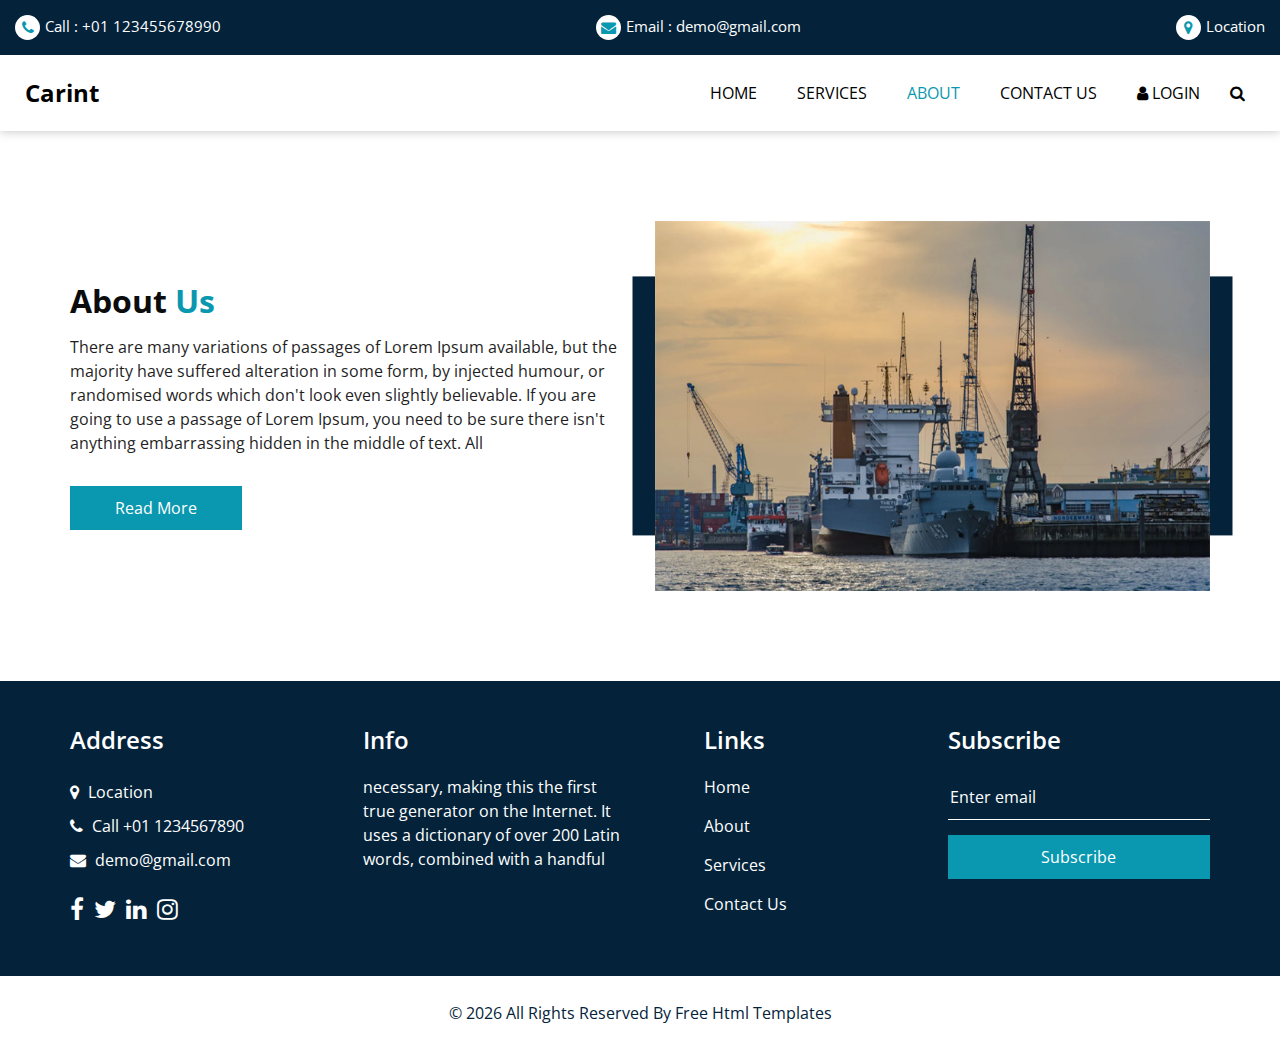
==== about.html @ c9a2f463 "test1" ====
<!DOCTYPE html>
<html>

<head>
  <!-- Basic -->
  <meta charset="utf-8" />
  <meta http-equiv="X-UA-Compatible" content="IE=edge" />
  <!-- Mobile Metas -->
  <meta name="viewport" content="width=device-width, initial-scale=1, shrink-to-fit=no" />
  <!-- Site Metas -->
  <meta name="keywords" content="" />
  <meta name="description" content="" />
  <meta name="author" content="" />
  <link rel="shortcut icon" href="images/fevicon.png" type="">

  <title> Carint </title>


  <!-- bootstrap core css -->
  <link rel="stylesheet" type="text/css" href="css/bootstrap.css" />

  <!-- fonts style -->
  <link href="https://fonts.googleapis.com/css2?family=Roboto:wght@400;500;700;900&display=swap" rel="stylesheet">

  <!--owl slider stylesheet -->
  <link rel="stylesheet" type="text/css" href="https://cdnjs.cloudflare.com/ajax/libs/OwlCarousel2/2.3.4/assets/owl.carousel.min.css" />

  <!-- font awesome style -->
  <link href="css/font-awesome.min.css" rel="stylesheet" />

  <!-- Custom styles for this template -->
  <link href="css/style.css" rel="stylesheet" />
  <!-- responsive style -->
  <link href="css/responsive.css" rel="stylesheet" />

</head>

<body class="sub_page">

  <div class="hero_area">
    <!-- header section strats -->
    <header class="header_section">
      <div class="header_top">
        <div class="container-fluid ">
          <div class="contact_nav">
            <a href="">
              <i class="fa fa-phone" aria-hidden="true"></i>
              <span>
                Call : +01 123455678990
              </span>
            </a>
            <a href="">
              <i class="fa fa-envelope" aria-hidden="true"></i>
              <span>
                Email : demo@gmail.com
              </span>
            </a>
            <a href="">
              <i class="fa fa-map-marker" aria-hidden="true"></i>
              <span>
                Location
              </span>
            </a>
          </div>
        </div>
      </div>
      <div class="header_bottom">
        <div class="container-fluid">
          <nav class="navbar navbar-expand-lg custom_nav-container ">
            <a class="navbar-brand" href="index.html">
              <span>
                Carint
              </span>
            </a>

            <button class="navbar-toggler" type="button" data-toggle="collapse" data-target="#navbarSupportedContent" aria-controls="navbarSupportedContent" aria-expanded="false" aria-label="Toggle navigation">
              <span class=""> </span>
            </button>

            <div class="collapse navbar-collapse" id="navbarSupportedContent">
              <ul class="navbar-nav  ">
                <li class="nav-item ">
                  <a class="nav-link" href="index.html">Home </a>
                </li>
                <li class="nav-item">
                  <a class="nav-link" href="service.html">Services</a>
                </li>
                <li class="nav-item active">
                  <a class="nav-link" href="about.html"> About <span class="sr-only">(current)</span> </a>
                </li>
                <li class="nav-item">
                  <a class="nav-link" href="contact.html">Contact Us</a>
                </li>
                <li class="nav-item">
                  <a class="nav-link" href="#"> <i class="fa fa-user" aria-hidden="true"></i> Login</a>
                </li>
                <form class="form-inline">
                  <button class="btn  my-2 my-sm-0 nav_search-btn" type="submit">
                    <i class="fa fa-search" aria-hidden="true"></i>
                  </button>
                </form>
              </ul>
            </div>
          </nav>
        </div>
      </div>
    </header>
    <!-- end header section -->
  </div>

  <!-- about section -->

  <section class="about_section layout_padding">
    <div class="container  ">
      <div class="row">
        <div class="col-md-6">
          <div class="detail-box">
            <div class="heading_container">
              <h2>
                About <span>Us</span>
              </h2>
            </div>
            <p>
              There are many variations of passages of Lorem Ipsum available, but the majority have suffered alteration
              in some form, by injected humour, or randomised words which don't look even slightly believable. If you
              are going to use a passage of Lorem Ipsum, you need to be sure there isn't anything embarrassing hidden in
              the middle of text. All
            </p>
            <a href="">
              Read More
            </a>
          </div>
        </div>
        <div class="col-md-6 ">
          <div class="img-box">
            <img src="images/about-img.jpg" alt="">
          </div>
        </div>

      </div>
    </div>
  </section>

  <!-- end about section -->

  <!-- info section -->

  <section class="info_section layout_padding2">
    <div class="container">
      <div class="row">
        <div class="col-md-6 col-lg-3 info_col">
          <div class="info_contact">
            <h4>
              Address
            </h4>
            <div class="contact_link_box">
              <a href="">
                <i class="fa fa-map-marker" aria-hidden="true"></i>
                <span>
                  Location
                </span>
              </a>
              <a href="">
                <i class="fa fa-phone" aria-hidden="true"></i>
                <span>
                  Call +01 1234567890
                </span>
              </a>
              <a href="">
                <i class="fa fa-envelope" aria-hidden="true"></i>
                <span>
                  demo@gmail.com
                </span>
              </a>
            </div>
          </div>
          <div class="info_social">
            <a href="">
              <i class="fa fa-facebook" aria-hidden="true"></i>
            </a>
            <a href="">
              <i class="fa fa-twitter" aria-hidden="true"></i>
            </a>
            <a href="">
              <i class="fa fa-linkedin" aria-hidden="true"></i>
            </a>
            <a href="">
              <i class="fa fa-instagram" aria-hidden="true"></i>
            </a>
          </div>
        </div>
        <div class="col-md-6 col-lg-3 info_col">
          <div class="info_detail">
            <h4>
              Info
            </h4>
            <p>
              necessary, making this the first true generator on the Internet. It uses a dictionary of over 200 Latin words, combined with a handful
            </p>
          </div>
        </div>
        <div class="col-md-6 col-lg-2 mx-auto info_col">
          <div class="info_link_box">
            <h4>
              Links
            </h4>
            <div class="info_links">
              <a class="active" href="index.html">
                <img src="images/nav-bullet.png" alt="">
                Home
              </a>
              <a class="" href="about.html">
                <img src="images/nav-bullet.png" alt="">
                About
              </a>
              <a class="" href="service.html">
                <img src="images/nav-bullet.png" alt="">
                Services
              </a>

              <a class="" href="contact.html">
                <img src="images/nav-bullet.png" alt="">
                Contact Us
              </a>
            </div>
          </div>
        </div>
        <div class="col-md-6 col-lg-3 info_col ">
          <h4>
            Subscribe
          </h4>
          <form action="#">
            <input type="text" placeholder="Enter email" />
            <button type="submit">
              Subscribe
            </button>
          </form>
        </div>
      </div>
    </div>
  </section>

  <!-- end info section -->

  <!-- footer section -->
  <section class="footer_section">
    <div class="container">
      <p>
        &copy; <span id="displayYear"></span> All Rights Reserved By
        <a href="https://html.design/">Free Html Templates</a>
      </p>
    </div>
  </section>
  <!-- footer section -->

  <!-- jQery -->
  <script type="text/javascript" src="js/jquery-3.4.1.min.js"></script>
  <!-- popper js -->
  <script src="https://cdn.jsdelivr.net/npm/popper.js@1.16.0/dist/umd/popper.min.js" integrity="sha384-Q6E9RHvbIyZFJoft+2mJbHaEWldlvI9IOYy5n3zV9zzTtmI3UksdQRVvoxMfooAo" crossorigin="anonymous">
  </script>
  <!-- bootstrap js -->
  <script type="text/javascript" src="js/bootstrap.js"></script>
  <!-- owl slider -->
  <script type="text/javascript" src="https://cdnjs.cloudflare.com/ajax/libs/OwlCarousel2/2.3.4/owl.carousel.min.js">
  </script>
  <!-- custom js -->
  <script type="text/javascript" src="js/custom.js"></script>
  <!-- Google Map -->
  <script src="https://maps.googleapis.com/maps/api/js?key=AIzaSyCh39n5U-4IoWpsVGUHWdqB6puEkhRLdmI&callback=myMap">
  </script>
  <!-- End Google Map -->

</body>

</html>
---- css/style.css ----
@import url("https://fonts.googleapis.com/css2?family=Lato:wght@400;700&family=Open+Sans:wght@300;400;600;700&display=swap");
body {
  font-family: 'Open Sans', sans-serif;
  color: #0c0c0c;
  background-color: #ffffff;
  overflow-x: hidden;
}

.layout_padding {
  padding: 90px 0;
}

.layout_padding2 {
  padding: 75px 0;
}

.layout_padding2-top {
  padding-top: 75px;
}

.layout_padding2-bottom {
  padding-bottom: 75px;
}

.layout_padding-top {
  padding-top: 90px;
}

.layout_padding-bottom {
  padding-bottom: 90px;
}

.heading_container {
  display: -webkit-box;
  display: -ms-flexbox;
  display: flex;
  -webkit-box-orient: vertical;
  -webkit-box-direction: normal;
      -ms-flex-direction: column;
          flex-direction: column;
  -webkit-box-align: start;
      -ms-flex-align: start;
          align-items: flex-start;
}

.heading_container h2 {
  position: relative;
  font-weight: bold;
  margin-bottom: 0;
}

.heading_container h2 span {
  color: #0a97b0;
}

.heading_container p {
  margin-top: 10px;
  margin-bottom: 0;
}

.heading_container.heading_center {
  -webkit-box-align: center;
      -ms-flex-align: center;
          align-items: center;
  text-align: center;
}

a,
a:hover,
a:focus {
  text-decoration: none;
}

a:hover,
a:focus {
  color: initial;
}

.btn,
.btn:focus {
  outline: none !important;
  -webkit-box-shadow: none;
          box-shadow: none;
}

/*header section*/
.hero_area {
  position: relative;
  min-height: 100vh;
  display: -webkit-box;
  display: -ms-flexbox;
  display: flex;
  -webkit-box-orient: vertical;
  -webkit-box-direction: normal;
      -ms-flex-direction: column;
          flex-direction: column;
}

.sub_page .hero_area {
  min-height: auto;
}

.sub_page .header_section {
  margin-top: 0;
  -webkit-box-shadow: 0 0 10px 0 rgba(0, 0, 0, 0.25);
          box-shadow: 0 0 10px 0 rgba(0, 0, 0, 0.25);
}

.header_section .header_top {
  padding: 15px 0;
  background-color: #04233b;
}

.header_section .header_top .contact_nav {
  display: -webkit-box;
  display: -ms-flexbox;
  display: flex;
  -webkit-box-pack: justify;
      -ms-flex-pack: justify;
          justify-content: space-between;
}

.header_section .header_top .contact_nav a {
  color: #ffffff;
  display: -webkit-box;
  display: -ms-flexbox;
  display: flex;
  font-size: 15px;
}

.header_section .header_top .contact_nav a i {
  margin-right: 5px;
  border-radius: 100%;
  background-color: #ffffff;
  width: 25px;
  height: 25px;
  display: -webkit-box;
  display: -ms-flexbox;
  display: flex;
  -webkit-box-pack: center;
      -ms-flex-pack: center;
          justify-content: center;
  -webkit-box-align: center;
      -ms-flex-align: center;
          align-items: center;
  color: #0a97b0;
}

.header_section .header_top .contact_nav a:hover i {
  color: #04233b;
}

.header_section .header_bottom {
  background-color: #ffffff;
  padding: 15px 0;
}

.header_section .header_bottom .container-fluid {
  padding-right: 25px;
  padding-left: 25px;
}

.navbar-brand span {
  font-weight: bold;
  font-size: 24px;
  color: #000000;
}

.custom_nav-container {
  padding: 0;
}

.custom_nav-container .navbar-nav {
  margin-left: auto;
}

.custom_nav-container .navbar-nav .nav-item .nav-link {
  padding: 5px 20px;
  color: #000000;
  text-align: center;
  text-transform: uppercase;
  border-radius: 5px;
  -webkit-transition: all .3s;
  transition: all .3s;
}

.custom_nav-container .navbar-nav .nav-item:hover .nav-link, .custom_nav-container .navbar-nav .nav-item.active .nav-link {
  color: #0a97b0;
}

.custom_nav-container .nav_search-btn {
  width: 35px;
  height: 35px;
  padding: 0;
  border: none;
  color: #000000;
}

.custom_nav-container .nav_search-btn:hover {
  color: #000000;
}

.custom_nav-container .navbar-toggler {
  outline: none;
}

.custom_nav-container .navbar-toggler {
  padding: 0;
  width: 37px;
  height: 42px;
  -webkit-transition: all .3s;
  transition: all .3s;
}

.custom_nav-container .navbar-toggler span {
  display: block;
  width: 35px;
  height: 4px;
  background-color: #000000;
  margin: 7px 0;
  -webkit-transition: all 0.3s;
  transition: all 0.3s;
  position: relative;
  border-radius: 5px;
  -webkit-transition: all .3s;
  transition: all .3s;
}

.custom_nav-container .navbar-toggler span::before, .custom_nav-container .navbar-toggler span::after {
  content: "";
  position: absolute;
  left: 0;
  height: 100%;
  width: 100%;
  background-color: #000000;
  top: -10px;
  border-radius: 5px;
  -webkit-transition: all .3s;
  transition: all .3s;
}

.custom_nav-container .navbar-toggler span::after {
  top: 10px;
}

.custom_nav-container .navbar-toggler[aria-expanded="true"] {
  -webkit-transform: rotate(360deg);
          transform: rotate(360deg);
}

.custom_nav-container .navbar-toggler[aria-expanded="true"] span {
  -webkit-transform: rotate(45deg);
          transform: rotate(45deg);
}

.custom_nav-container .navbar-toggler[aria-expanded="true"] span::before, .custom_nav-container .navbar-toggler[aria-expanded="true"] span::after {
  -webkit-transform: rotate(90deg);
          transform: rotate(90deg);
  top: 0;
}

.custom_nav-container .navbar-toggler[aria-expanded="true"] .s-1 {
  -webkit-transform: rotate(45deg);
          transform: rotate(45deg);
  margin: 0;
  margin-bottom: -4px;
}

.custom_nav-container .navbar-toggler[aria-expanded="true"] .s-2 {
  display: none;
}

.custom_nav-container .navbar-toggler[aria-expanded="true"] .s-3 {
  -webkit-transform: rotate(-45deg);
          transform: rotate(-45deg);
  margin: 0;
  margin-top: -4px;
}

.custom_nav-container .navbar-toggler[aria-expanded="false"] .s-1,
.custom_nav-container .navbar-toggler[aria-expanded="false"] .s-2,
.custom_nav-container .navbar-toggler[aria-expanded="false"] .s-3 {
  -webkit-transform: none;
          transform: none;
}

/*end header section*/
/* slider section */
.slider_section {
  -webkit-box-flex: 1;
      -ms-flex: 1;
          flex: 1;
  display: -webkit-box;
  display: -ms-flexbox;
  display: flex;
  -webkit-box-align: center;
      -ms-flex-align: center;
          align-items: center;
  position: relative;
}

.slider_section .slider_bg_box {
  position: absolute;
  top: 0;
  left: 0;
  width: 100%;
  height: 100%;
  overflow: hidden;
  z-index: -1;
}

.slider_section .slider_bg_box img {
  width: auto;
  height: auto;
  min-width: 100%;
  min-height: 100%;
}

.slider_section .slider_bg_box::before {
  content: "";
  position: absolute;
  top: 0;
  left: 0;
  width: 100%;
  height: 100%;
  background: -webkit-gradient(linear, left top, right top, from(rgba(37, 37, 37, 0.9)), to(rgba(37, 37, 37, 0.7)));
  background: linear-gradient(to right, rgba(37, 37, 37, 0.9), rgba(37, 37, 37, 0.7));
}

.slider_section .row {
  -webkit-box-align: center;
      -ms-flex-align: center;
          align-items: center;
}

.slider_section #customCarousel1 {
  width: 100%;
  position: unset;
}

.slider_section .detail-box {
  color: #04233b;
}

.slider_section .detail-box h1 {
  font-weight: bold;
  text-transform: uppercase;
  margin-bottom: 15px;
  color: #ffffff;
}

.slider_section .detail-box p {
  color: #fefefe;
  font-size: 14px;
}

.slider_section .detail-box .btn-box {
  display: -webkit-box;
  display: -ms-flexbox;
  display: flex;
  margin: 0 -5px;
  margin-top: 25px;
}

.slider_section .detail-box .btn-box a {
  margin: 5px;
  text-align: center;
  width: 165px;
}

.slider_section .detail-box .btn-box .btn1 {
  display: inline-block;
  padding: 10px 15px;
  background-color: #0a97b0;
  color: #ffffff;
  border-radius: 0;
  -webkit-transition: all .3s;
  transition: all .3s;
  border: none;
}

.slider_section .detail-box .btn-box .btn1:hover {
  background-color: #065968;
}

.slider_section .detail-box .btn-box .btn2 {
  display: inline-block;
  padding: 10px 15px;
  background-color: #000000;
  color: #ffffff;
  border-radius: 0;
  -webkit-transition: all .3s;
  transition: all .3s;
  border: none;
}

.slider_section .detail-box .btn-box .btn2:hover {
  background-color: black;
}

.slider_section .carousel-indicators {
  position: unset;
  margin: 0;
  -webkit-box-pack: center;
      -ms-flex-pack: center;
          justify-content: center;
  -webkit-box-align: center;
      -ms-flex-align: center;
          align-items: center;
  margin-top: 45px;
}

.slider_section .carousel-indicators li {
  background-color: #ffffff;
  width: 12px;
  height: 12px;
  border-radius: 100%;
  opacity: 1;
}

.slider_section .carousel-indicators li.active {
  width: 20px;
  height: 20px;
  background-color: #0a97b0;
}

.service_section {
  position: relative;
}

.service_section .box {
  display: -webkit-box;
  display: -ms-flexbox;
  display: flex;
  margin-top: 45px;
  background-color: #f8f8f9;
  padding: 20px;
  border-radius: 5px;
}

.service_section .box .img-box {
  display: -webkit-box;
  display: -ms-flexbox;
  display: flex;
  -webkit-box-pack: center;
      -ms-flex-pack: center;
          justify-content: center;
  -webkit-box-align: start;
      -ms-flex-align: start;
          align-items: flex-start;
  width: 125px;
  min-width: 75px;
  height: 75px;
  margin-right: 25px;
}

.service_section .box .img-box img {
  max-width: 100%;
  max-height: 100%;
  -webkit-transition: all .3s;
  transition: all .3s;
}

.service_section .box .detail-box h5 {
  font-weight: bold;
  text-transform: uppercase;
}

.service_section .box .detail-box a {
  color: #04233b;
  font-weight: 600;
}

.service_section .box .detail-box a:hover {
  color: #0a97b0;
}

.about_section .row {
  -webkit-box-align: center;
      -ms-flex-align: center;
          align-items: center;
}

.about_section .img-box {
  position: relative;
}

.about_section .img-box img {
  max-width: 100%;
  position: relative;
  z-index: 2;
}

.about_section .img-box::before, .about_section .img-box::after {
  content: "";
  position: absolute;
  top: 50%;
  width: 45px;
  height: 70%;
  background-color: #04233b;
  z-index: 3;
}

.about_section .img-box::before {
  left: 0;
  z-index: 1;
  -webkit-transform: translate(-50%, -50%);
          transform: translate(-50%, -50%);
}

.about_section .img-box::after {
  right: 0;
  z-index: 1;
  -webkit-transform: translate(50%, -50%);
          transform: translate(50%, -50%);
}

.about_section .detail-box p {
  color: #1f1f1f;
  margin-top: 15px;
}

.about_section .detail-box a {
  display: inline-block;
  padding: 10px 45px;
  background-color: #0a97b0;
  color: #ffffff;
  border-radius: 0px;
  -webkit-transition: all .3s;
  transition: all .3s;
  border: none;
  margin-top: 15px;
}

.about_section .detail-box a:hover {
  background-color: #065968;
}

.track_section {
  position: relative;
  color: #ffffff;
}

.track_section .track_bg_box {
  position: absolute;
  top: 0;
  left: 0;
  width: 100%;
  height: 100%;
  overflow: hidden;
  z-index: -1;
}

.track_section .track_bg_box img {
  width: auto;
  height: auto;
  min-width: 100%;
  min-height: 100%;
}

.track_section .track_bg_box::before {
  content: "";
  position: absolute;
  top: 0;
  left: 0;
  width: 100%;
  height: 100%;
  background: -webkit-gradient(linear, left top, right top, from(rgba(37, 37, 37, 0.95)), to(rgba(37, 37, 37, 0.55)));
  background: linear-gradient(to right, rgba(37, 37, 37, 0.95), rgba(37, 37, 37, 0.55));
}

.track_section p {
  font-size: 14px;
  margin-top: 15px;
  margin-bottom: 25px;
}

.track_section form {
  display: -webkit-box;
  display: -ms-flexbox;
  display: flex;
  -webkit-box-align: stretch;
      -ms-flex-align: stretch;
          align-items: stretch;
}

.track_section form input {
  background-color: #ffffff;
  border: none;
  -webkit-box-flex: 2.5;
      -ms-flex: 2.5;
          flex: 2.5;
  outline: none;
  color: #000000;
  min-height: 42.4px;
  padding-left: 15px;
}

.track_section form input ::-webkit-input-placeholder {
  color: #ffffff;
  opacity: 0.2;
}

.track_section form input :-ms-input-placeholder {
  color: #ffffff;
  opacity: 0.2;
}

.track_section form input ::-ms-input-placeholder {
  color: #ffffff;
  opacity: 0.2;
}

.track_section form input ::placeholder {
  color: #ffffff;
  opacity: 0.2;
}

.track_section form button {
  -webkit-box-flex: 1;
      -ms-flex: 1;
          flex: 1;
  display: inline-block;
  padding: 9px 30px;
  background-color: #0a97b0;
  color: #ffffff;
  border-radius: 0;
  -webkit-transition: all .3s;
  transition: all .3s;
  border: none;
  font-size: 15px;
  text-transform: uppercase;
}

.track_section form button:hover {
  background-color: #065968;
}

.client_section .client_container {
  width: 75%;
  margin-top: 45px;
}

.client_section .box {
  display: -webkit-box;
  display: -ms-flexbox;
  display: flex;
  -webkit-box-orient: vertical;
  -webkit-box-direction: normal;
      -ms-flex-direction: column;
          flex-direction: column;
  margin-right: 5px;
}

.client_section .box .detail-box {
  border: 1px solid #dddddd;
  padding: 25px;
  margin-bottom: 25px;
}

.client_section .box .client_id {
  display: -webkit-box;
  display: -ms-flexbox;
  display: flex;
  -webkit-box-align: center;
      -ms-flex-align: center;
          align-items: center;
}

.client_section .box .client_id .img-box {
  position: relative;
  width: 75px;
  height: 75px;
}

.client_section .box .client_id .img-box img {
  width: 100%;
}

.client_section .box .client_id .name {
  margin-left: 15px;
}

.client_section .box .client_id .name h6 {
  color: #23242a;
  font-size: 18px;
  margin-bottom: 0;
}

.client_section .box .client_id .name p {
  margin-bottom: 0;
}

.client_section .carousel-wrap {
  margin: 0 auto;
  position: relative;
}

.client_section .owl-carousel .owl-nav .owl-prev,
.client_section .owl-carousel .owl-nav .owl-next {
  width: 50px;
  height: 50px;
  background-size: 18px;
  background-position: center;
  background-repeat: no-repeat;
  position: absolute;
  right: -15%;
  outline: none;
  background-color: #0a97b0;
}

.client_section .owl-carousel .owl-nav .owl-prev:hover,
.client_section .owl-carousel .owl-nav .owl-next:hover {
  background-color: #161825;
}

.client_section .owl-carousel .owl-nav .owl-prev {
  top: 25%;
  background-image: url(../images/prev.png);
}

.client_section .owl-carousel .owl-nav .owl-next {
  top: calc(25% + 65px);
  background-image: url(../images/next.png);
}

.contact_section {
  position: relative;
  padding-bottom: 90px;
}

.contact_section .heading_container {
  margin-bottom: 25px;
}

.contact_section .heading_container h2 {
  text-transform: uppercase;
}

.contact_section .form_container {
  margin-right: 15px;
}

.contact_section .form_container input {
  width: 100%;
  border: none;
  height: 50px;
  margin-bottom: 25px;
  padding-left: 15px;
  outline: none;
  color: #101010;
  -webkit-box-shadow: 0 0 5px 0 rgba(0, 0, 0, 0.15);
          box-shadow: 0 0 5px 0 rgba(0, 0, 0, 0.15);
}

.contact_section .form_container input::-webkit-input-placeholder {
  color: #04233b;
}

.contact_section .form_container input:-ms-input-placeholder {
  color: #04233b;
}

.contact_section .form_container input::-ms-input-placeholder {
  color: #04233b;
}

.contact_section .form_container input::placeholder {
  color: #04233b;
}

.contact_section .form_container input.message-box {
  height: 120px;
}

.contact_section .form_container button {
  border: none;
  text-transform: uppercase;
  display: inline-block;
  padding: 12px 55px;
  background-color: #0a97b0;
  color: #ffffff;
  border-radius: 5px;
  -webkit-transition: all .3s;
  transition: all .3s;
  border: none;
}

.contact_section .form_container button:hover {
  background-color: #065968;
}

.contact_section .map_container {
  height: 420px;
  overflow: hidden;
  display: -webkit-box;
  display: -ms-flexbox;
  display: flex;
  -webkit-box-align: stretch;
      -ms-flex-align: stretch;
          align-items: stretch;
  padding: 0;
}

.contact_section .map_container .map {
  height: 100%;
  -webkit-box-flex: 1;
      -ms-flex: 1;
          flex: 1;
}

.contact_section .map_container .map #googleMap {
  height: 100%;
}

.info_section {
  background-color: #04233b;
  color: #ffffff;
  padding: 45px 0 15px 0;
}

.info_section h4 {
  font-weight: 600;
  margin-bottom: 20px;
}

.info_section .info_col {
  margin-bottom: 30px;
}

.info_section .info_contact .contact_link_box {
  display: -webkit-box;
  display: -ms-flexbox;
  display: flex;
  -webkit-box-orient: vertical;
  -webkit-box-direction: normal;
      -ms-flex-direction: column;
          flex-direction: column;
}

.info_section .info_contact .contact_link_box a {
  margin: 5px 0;
  color: #ffffff;
}

.info_section .info_contact .contact_link_box a i {
  margin-right: 5px;
}

.info_section .info_contact .contact_link_box a:hover {
  color: #0a97b0;
}

.info_section .info_social {
  display: -webkit-box;
  display: -ms-flexbox;
  display: flex;
  margin-top: 20px;
  margin-bottom: 10px;
}

.info_section .info_social a {
  display: -webkit-box;
  display: -ms-flexbox;
  display: flex;
  -webkit-box-pack: center;
      -ms-flex-pack: center;
          justify-content: center;
  -webkit-box-align: center;
      -ms-flex-align: center;
          align-items: center;
  color: #ffffff;
  border-radius: 100%;
  margin-right: 10px;
  font-size: 24px;
}

.info_section .info_social a:hover {
  color: #0a97b0;
}

.info_section .info_links {
  display: -webkit-box;
  display: -ms-flexbox;
  display: flex;
  -webkit-box-orient: vertical;
  -webkit-box-direction: normal;
      -ms-flex-direction: column;
          flex-direction: column;
  -ms-flex-wrap: wrap;
      flex-wrap: wrap;
}

.info_section .info_links a {
  display: -webkit-box;
  display: -ms-flexbox;
  display: flex;
  -webkit-box-align: center;
      -ms-flex-align: center;
          align-items: center;
  margin-bottom: 15px;
  color: #ffffff;
}

.info_section .info_links a:hover {
  color: #0a97b0;
}

.info_section form input {
  border: none;
  border-bottom: 1px solid #ffffff;
  background-color: transparent;
  width: 100%;
  height: 45px;
  color: #ffffff;
  outline: none;
}

.info_section form input::-webkit-input-placeholder {
  color: #ffffff;
}

.info_section form input:-ms-input-placeholder {
  color: #ffffff;
}

.info_section form input::-ms-input-placeholder {
  color: #ffffff;
}

.info_section form input::placeholder {
  color: #ffffff;
}

.info_section form button {
  width: 100%;
  text-align: center;
  display: inline-block;
  padding: 10px 55px;
  background-color: #0a97b0;
  color: #ffffff;
  border-radius: 0;
  -webkit-transition: all .3s;
  transition: all .3s;
  border: none;
  margin-top: 15px;
}

.info_section form button:hover {
  background-color: #065968;
}

/* footer section*/
.footer_section {
  position: relative;
  background-color: #ffffff;
  text-align: center;
}

.footer_section p {
  color: #04233b;
  padding: 25px 0;
  margin: 0;
}

.footer_section p a {
  color: inherit;
}
/*# sourceMappingURL=style.css.map */
---- css/responsive.css ----
@media (max-width: 1300px) {}

@media (max-width: 1120px) {}

@media (max-width: 992px) {
  .hero_area {
    min-height: auto;
  }

  .custom_nav-container .navbar-nav {
    padding-top: 15px;
    align-items: center;
  }


  .custom_nav-container .navbar-nav .nav-item .nav-link {
    padding: 5px 25px;
    margin: 5px 0;
  }

  .slider_section {
    padding: 75px 0;
  }


}

@media (max-width: 768px) {
  .about_section .img-box {
    margin-top: 45px;
  }

  .contact_section {
    padding-bottom: 0;
  }

  .contact_section .heading_container {
    padding-left: 15px;
  }

  .contact_section .map_container {
    margin-top: 45px;
  }

  .contact_section .form_container {
    padding: 0 15px;
    margin: 0;
  }

}

@media (max-width: 576px) {
  .header_section .header_top .contact_nav a span {
    display: none;
  }


  .client_section .client_container {
    width: 100%;
  }

  .client_section .box {
    margin: 0;
  }

  .owl-nav {
    display: flex;
    justify-content: center;
    margin-top: 45px;
  }

  .client_section .owl-carousel .owl-nav .owl-prev,
  .client_section .owl-carousel .owl-nav .owl-next {
    position: unset;
    margin: 0 2.5px;
  }
}

@media (max-width: 480px) {
  .slider_section .detail-box h1 {
    font-size: 2rem;
  }

  .track_section form {
    flex-direction: column;
    align-items: flex-start;
  }

  .track_section form input {
    width: 100%;
  }

  .track_section form button {
    padding: 10px 60px;
    margin-top: 10px;
  }
}

@media (max-width: 420px) {
  .service_section .box {
    flex-direction: column;
  }

  .service_section .box .img-box {
    justify-content: flex-start;
    margin-bottom: 15px;
  }
}

@media (max-width: 376px) {}

@media (min-width: 1200px) {
  .container {
    max-width: 1170px;
  }
}
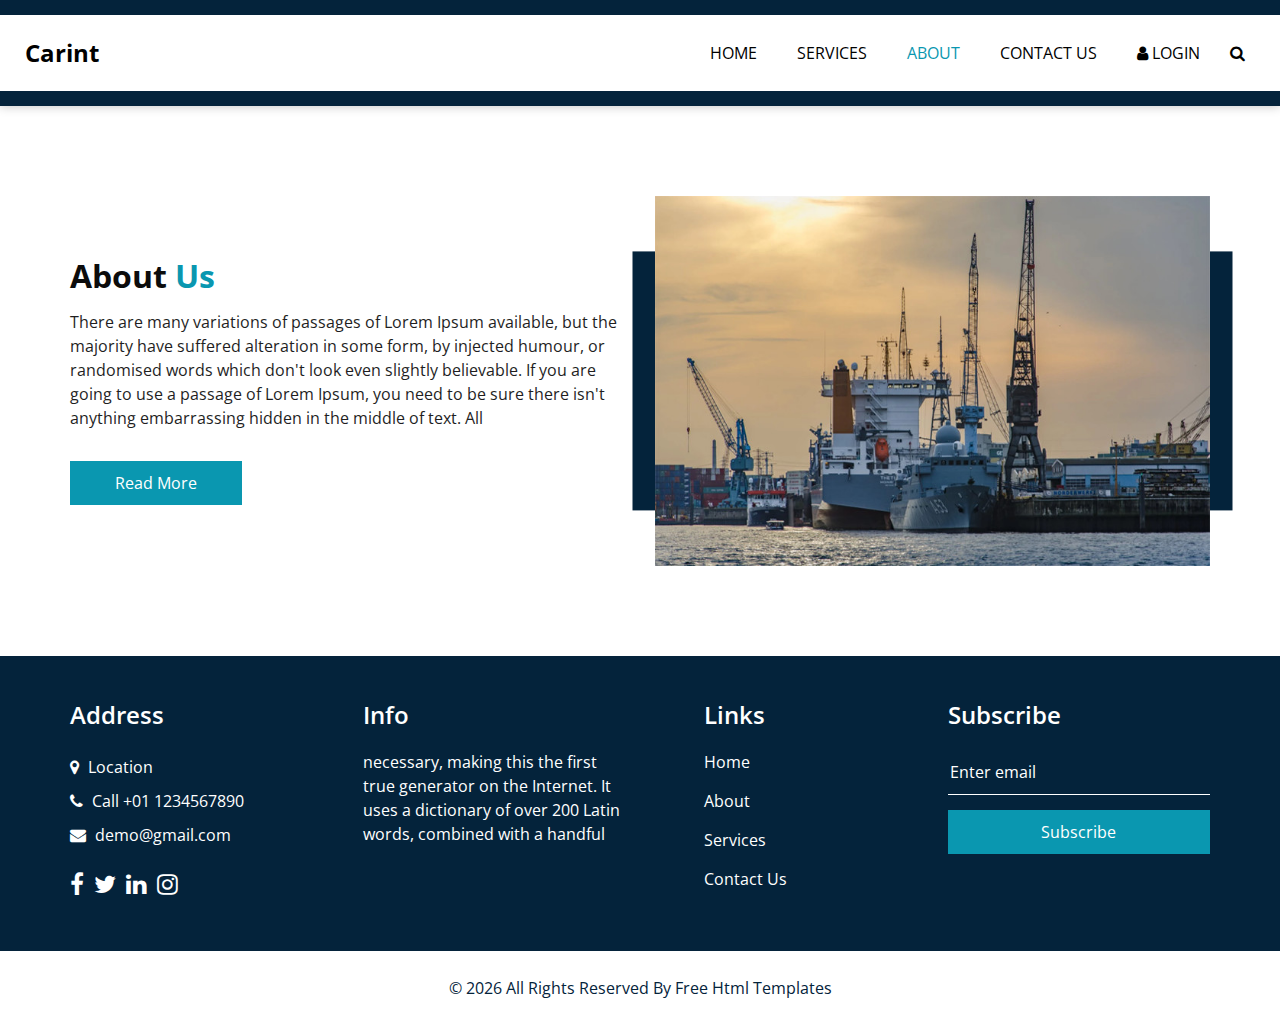
==== commit 3072b7c1: "top header removed" ====
--- a/about.html
+++ b/about.html
@@ -40,30 +40,6 @@
   <div class="hero_area">
     <!-- header section strats -->
     <header class="header_section">
-      <div class="header_top">
-        <div class="container-fluid ">
-          <div class="contact_nav">
-            <a href="">
-              <i class="fa fa-phone" aria-hidden="true"></i>
-              <span>
-                Call : +01 123455678990
-              </span>
-            </a>
-            <a href="">
-              <i class="fa fa-envelope" aria-hidden="true"></i>
-              <span>
-                Email : demo@gmail.com
-              </span>
-            </a>
-            <a href="">
-              <i class="fa fa-map-marker" aria-hidden="true"></i>
-              <span>
-                Location
-              </span>
-            </a>
-          </div>
-        </div>
-      </div>
       <div class="header_bottom">
         <div class="container-fluid">
           <nav class="navbar navbar-expand-lg custom_nav-container ">
--- a/css/style.css
+++ b/css/style.css
@@ -106,12 +106,12 @@
           box-shadow: 0 0 10px 0 rgba(0, 0, 0, 0.25);
 }
 
-.header_section .header_top {
+.header_section {
   padding: 15px 0;
   background-color: #04233b;
 }
 
-.header_section .header_top .contact_nav {
+.header_section .contact_nav {
   display: -webkit-box;
   display: -ms-flexbox;
   display: flex;
@@ -120,7 +120,7 @@
           justify-content: space-between;
 }
 
-.header_section .header_top .contact_nav a {
+.header_section .contact_nav a {
   color: #ffffff;
   display: -webkit-box;
   display: -ms-flexbox;
@@ -128,7 +128,7 @@
   font-size: 15px;
 }
 
-.header_section .header_top .contact_nav a i {
+.header_section .contact_nav a i {
   margin-right: 5px;
   border-radius: 100%;
   background-color: #ffffff;
@@ -146,7 +146,7 @@
   color: #0a97b0;
 }
 
-.header_section .header_top .contact_nav a:hover i {
+.header_section .contact_nav a:hover i {
   color: #04233b;
 }
 
--- a/css/responsive.css
+++ b/css/responsive.css
@@ -50,7 +50,7 @@
 }
 
 @media (max-width: 576px) {
-  .header_section .header_top .contact_nav a span {
+  .header_section .contact_nav a span {
     display: none;
   }
 
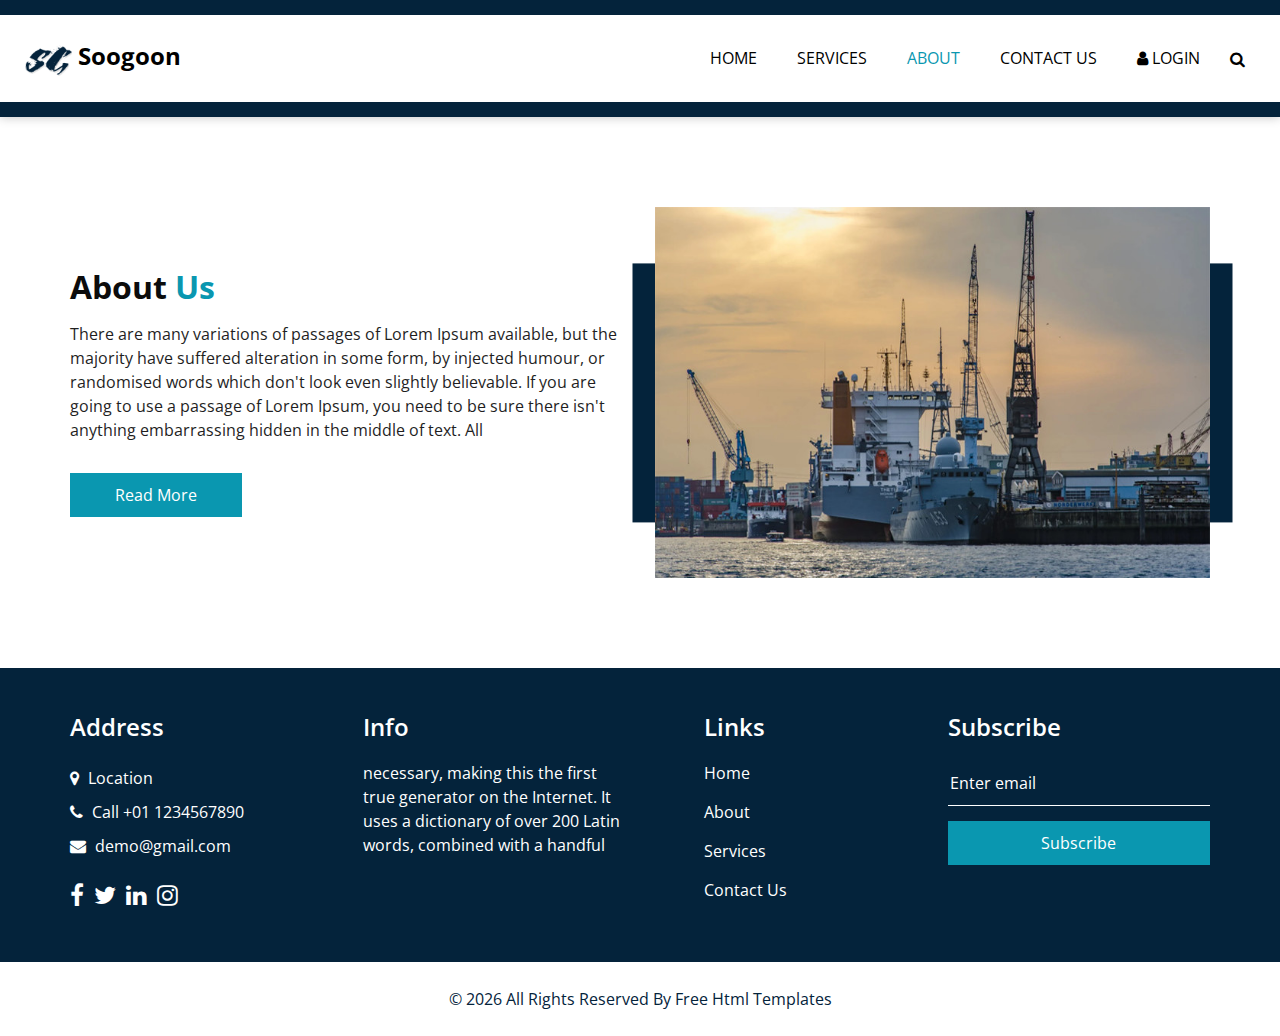
==== commit fd973cb6: "update 20240206" ====
--- a/about.html
+++ b/about.html
@@ -13,7 +13,7 @@
   <meta name="author" content="" />
   <link rel="shortcut icon" href="images/fevicon.png" type="">
 
-  <title> Carint </title>
+  <title>Soogoon</title>
 
 
   <!-- bootstrap core css -->
@@ -45,7 +45,7 @@
           <nav class="navbar navbar-expand-lg custom_nav-container ">
             <a class="navbar-brand" href="index.html">
               <span>
-                Carint
+                <img src = "images/logo.png" width="20%" height="20%"> Soogoon
               </span>
             </a>
 
--- a/css/style.css
+++ b/css/style.css
@@ -725,6 +725,7 @@
 }
 
 .contact_section {
+  padding-top: 50px;
   position: relative;
   padding-bottom: 90px;
 }
